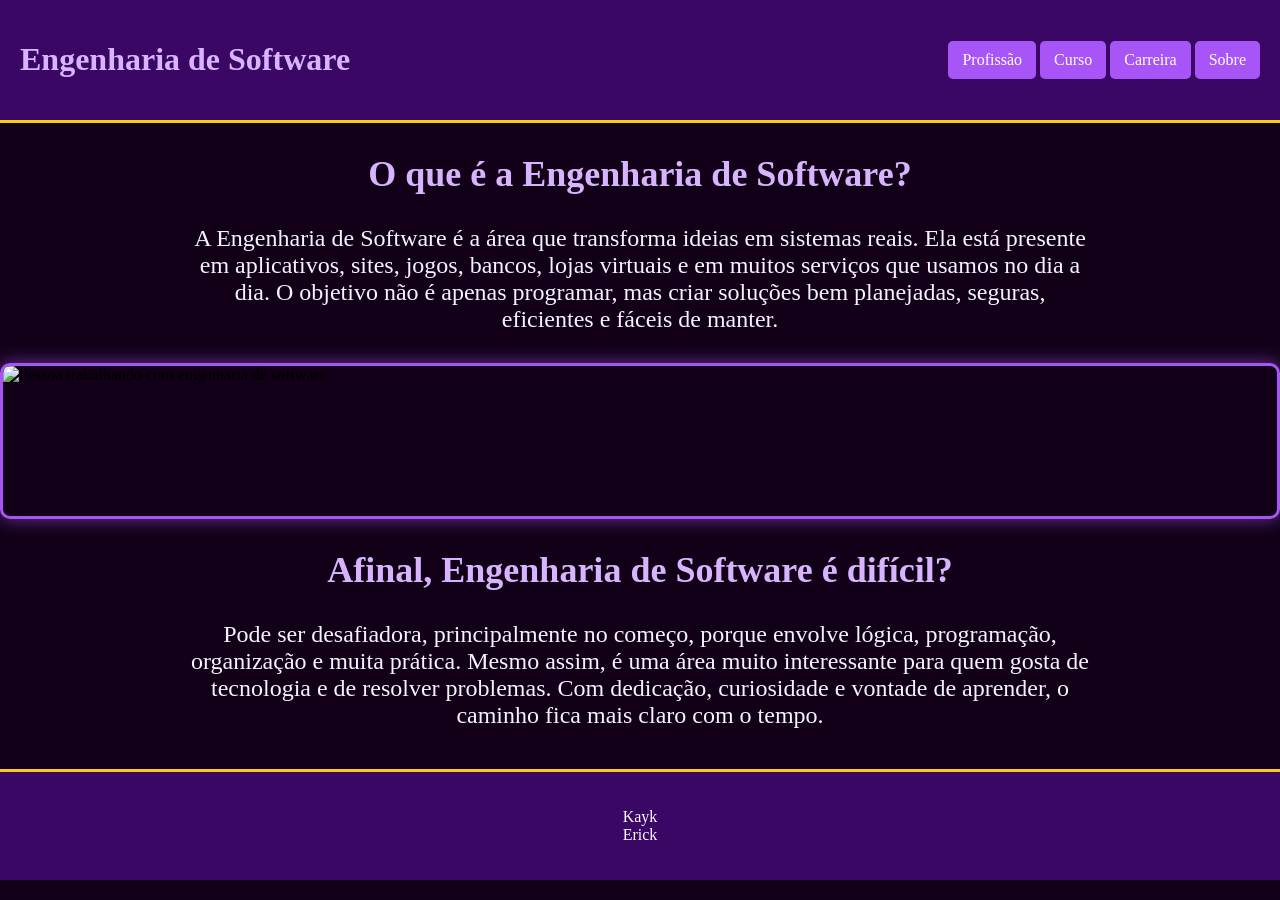
==== 2-bimestre/Site das Profissões/Index.html @ 88a192ff "Add files via upload" ====
<!DOCTYPE html>
<html lang="pt-br">

<head>
    <meta charset="UTF-8">
    <meta name="viewport" content="width=device-width, initial-scale=1.0">
    <link rel="stylesheet" href="style.css">
    <title>Engenharia de Software</title>
</head>

<body>
    <header class="menu">
        <h1>Engenharia de Software</h1>

        <nav class="botoes">
            <a href="profissao.html">Profissão</a>
            <a href="curso.html">Curso</a>
            <a href="carreira.html">Carreira</a>
            <a href="sobre.html">Sobre</a>
        </nav>
    </header>

    <main>
        <section class="conteudo">
            <h2>O que é a Engenharia de Software?</h2>

            <p>
                A Engenharia de Software é a área que transforma ideias em sistemas reais. Ela está presente em
                aplicativos, sites, jogos, bancos, lojas virtuais e em muitos serviços que usamos no dia a dia.
                O objetivo não é apenas programar, mas criar soluções bem planejadas, seguras, eficientes e fáceis de
                manter.
            </p>
        </section>

        <img class="imagem"
            src="https://blog.mbauspesalq.com/wp-content/uploads/2023/06/atuacao-engenheiro-de-software-1024x576.jpg"
            alt="Pessoa trabalhando com engenharia de software">

        <section class="conteudo">
            <h2>Afinal, Engenharia de Software é difícil?</h2>

            <p>
                Pode ser desafiadora, principalmente no começo, porque envolve lógica, programação, organização e muita
                prática. Mesmo assim, é uma área muito interessante para quem gosta de tecnologia e de resolver
                problemas. Com dedicação, curiosidade e vontade de aprender, o caminho fica mais claro com o tempo.
            </p>
        </section>
    </main>

    <footer class="footer">
        <p>Kayk<br>Erick</p>
    </footer>
</body>

</html>
---- 2-bimestre/Site das Profissões/style.css ----
.texto {
    font-style: italic;
    font-family: Verdana, Geneva, Tahoma, sans-serif;
    font-size: 24px;
    color: white;
}

.menu {
    background-color: #3b0764;
    padding: 20px;
    display: flex;
    justify-content: space-between;
    align-items: center;
    color: white;
    border-bottom: 3px solid #facc15;

}

.menu2 {
    background-color: #3b0764;
    padding: 1px;
    justify-content: space-between;
    align-items: center;
}

.conteudo {
    font-family: 'Times New Roman', Times, serif;
    text-align: center;
    font-size: 24px;
    color: #f5f3ff;
    max-width: 900px;
    margin: 30px auto;
    padding: 0 20px;
    
}

.cor-de-fundo {
    background-color: #120018;
}

body {
    padding: 0;
    margin: 0;
    background-color: #120018;
    min-height: 100vh;
    animation: aparecerPagina 0.5s ease;

    
}

html {
    background-color: #120018;
    min-height: 100%;
}

.footer {
    background-color: #3b0764;
    padding: 20px;
    text-align: center;
    font-family: 'Times New Roman', Times, serif;
    color: white;
    margin-top: 40px;
    border-top: 3px solid #facc15;
    
}

h1,
h2,
h3 {
    color: #d8b4fe;
}

.botoes a {
    background-color: #a855f7;
    border: none;
    padding: 10px 14px;
    border-radius: 5px;
    font-family: 'Times New Roman', Times, serif;
    color: white;
    cursor: pointer;
    text-decoration: none;
    display: inline-block;
    transition: background-color 0.3s, color 0.3s, transform 0.3s, box-shadow 0.3s;
}

.botoes a:hover {
    background-color: #facc15;
    color: #1f002d;
    transform: scale(1.1);
    box-shadow: 0 0 18px #facc15;
}

.referencias {
    margin-top: 20px;
    text-align: center;
}

.imagem {
    display: block;
    margin: 30px auto;
    border-radius: 10px;
    height: 150px;
    border: 3px solid #a855f7;
    box-shadow: 0 0 18px rgba(168, 85, 247, 0.6);


}





@media screen and (max-width: 768px){
      .menu{
        width: 90%;
        flex-direction: column;
      }

}


@media screen and (max-width: 768px){
    .conteudo{
      width: 90%;
      flex-direction: column;
    }

}


@keyframes aparecerPagina {
    from {
        opacity: 0;
        transform: translateY(15px);
    }

    to {
        opacity: 1;
        transform: translateY(0);
    }
}
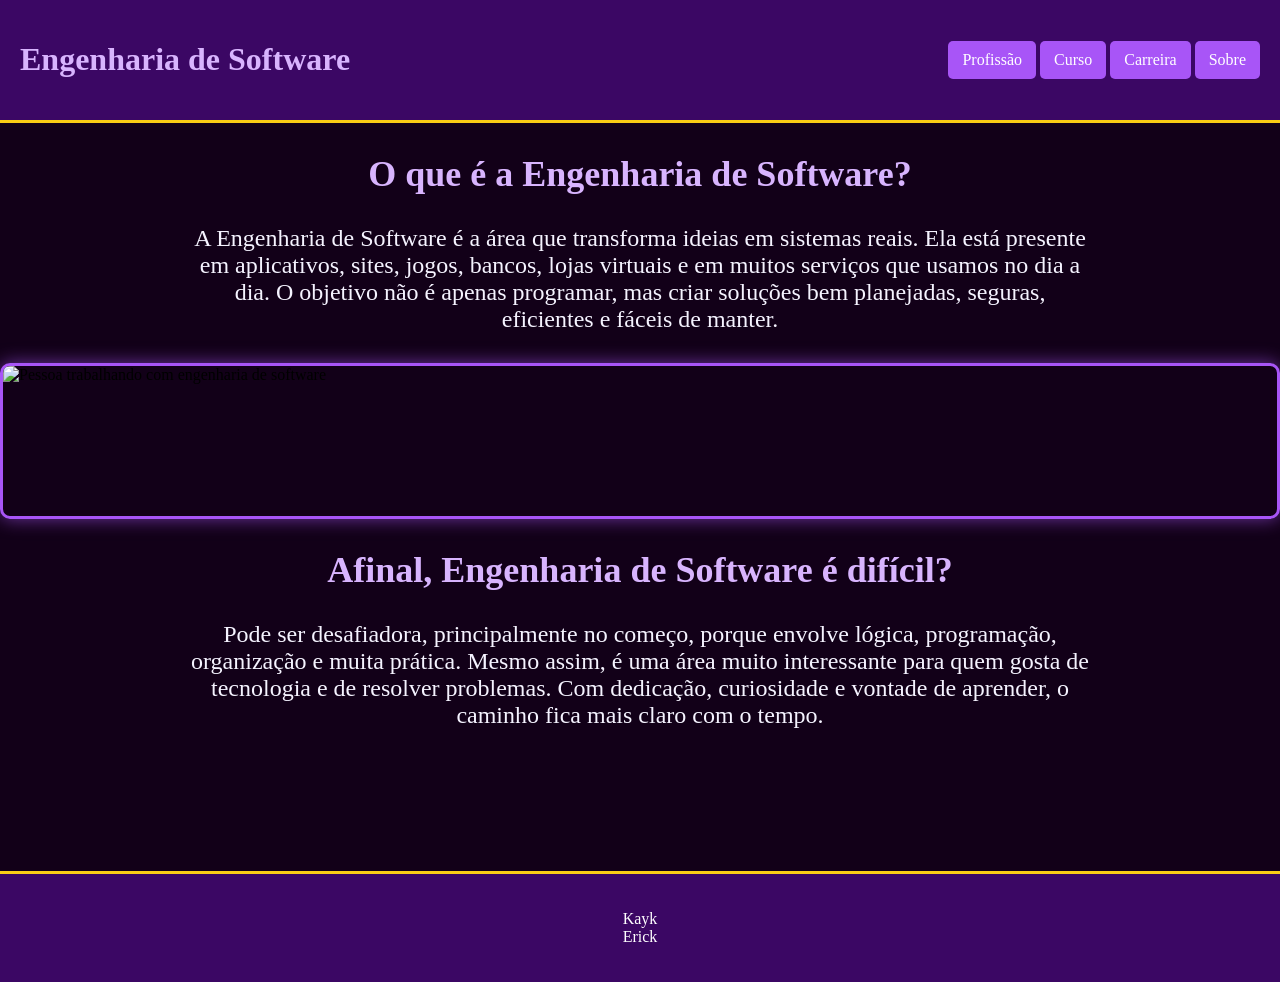
==== commit 221c70a8: "Add files via upload" ====
--- a/2-bimestre/Site das Profissões/Index.html
+++ b/2-bimestre/Site das Profissões/Index.html
@@ -46,7 +46,7 @@
             </p>
         </section>
     </main>
-
+<br><br><br><br>
     <footer class="footer">
         <p>Kayk<br>Erick</p>
     </footer>
